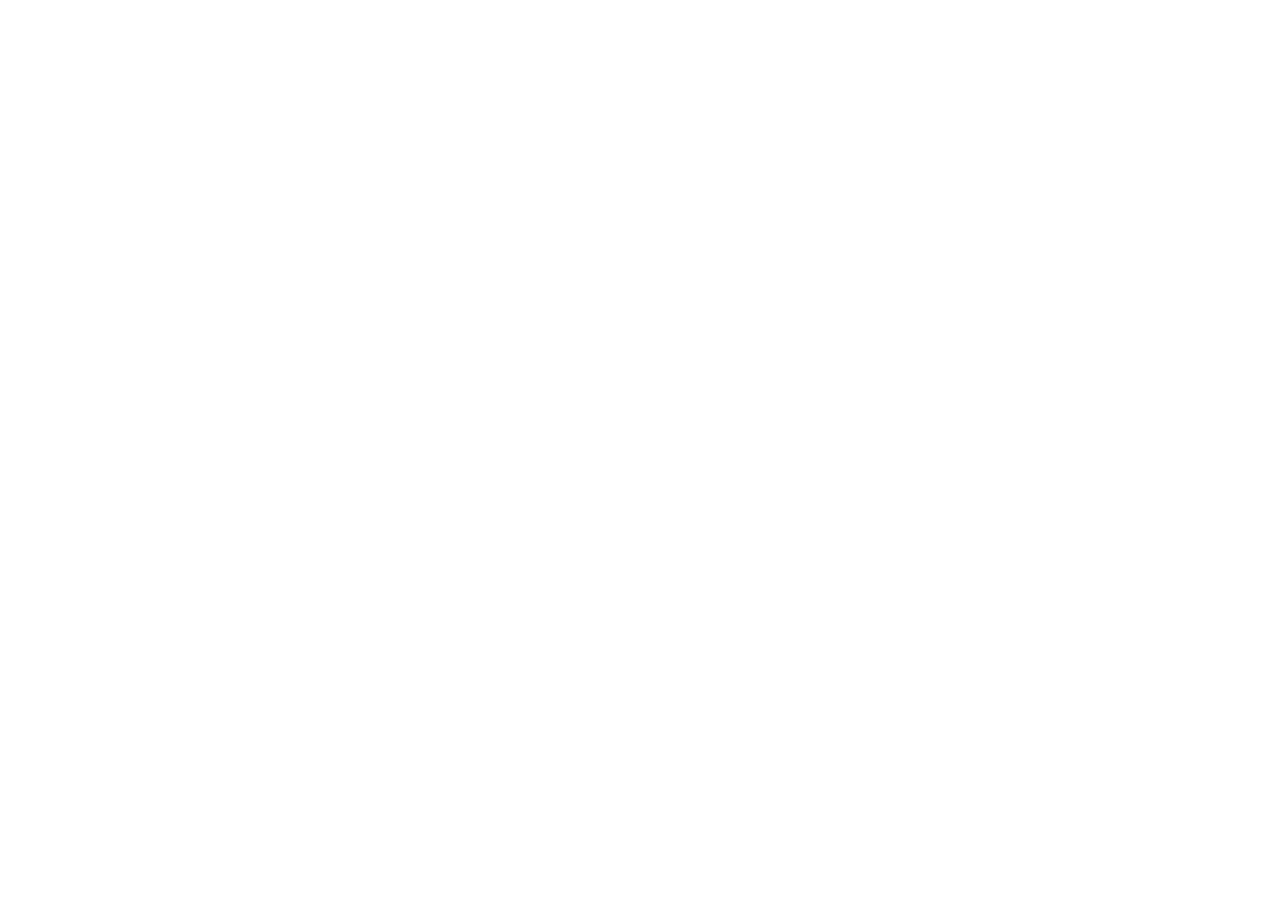
==== project-root/index.html @ b762bce4 "ove file" ====
<!DOCTYPE html>
<html lang="ko">

<head>
  <meta charset="UTF-8" />
  <title>유튜브 클론</title>
  <meta name="viewport" content="width=device-width, initial-scale=1.0" />
  <link href="https://cdn.jsdelivr.net/npm/bootstrap@5.3.0/dist/css/bootstrap.min.css" rel="stylesheet" />
  <link href="https://cdn.jsdelivr.net/npm/bootstrap-icons@1.10.5/font/bootstrap-icons.css" rel="stylesheet" />
  <link href="../css/head.css" rel="stylesheet" />
  <link href="../css/side.css" rel="stylesheet" />
  <link href="../css/card.css" rel="stylesheet" />
  <link href="../css/index.css" rel="stylesheet" />
</head>

<body>
  <!-- 헤더 -->
  <div id="header-container"></div>
  <!-- 사이드 바 -->
  <div id="side-container"></div>
  <!-- 메인 카드 -->

  <main>
    <div class="main-content" id="mainContent">
      <div id="card-container"></div>
    </div>
  </main>

  <script type="module" src="../js/include.js"></script>
</body>

</html>
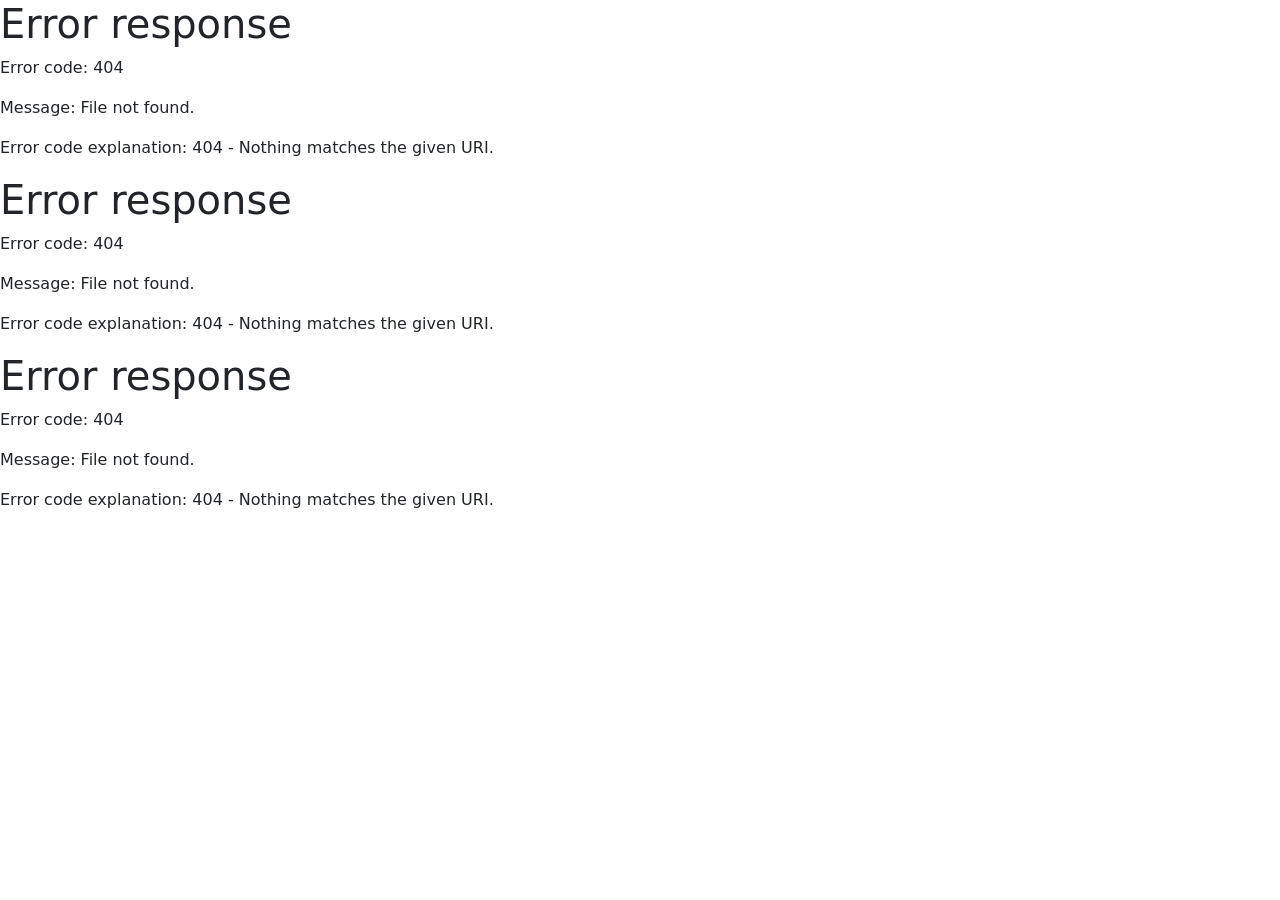
==== commit 51d8b5d3: "경로수정" ====
--- a/project-root/index.html
+++ b/project-root/index.html
@@ -7,10 +7,10 @@
   <meta name="viewport" content="width=device-width, initial-scale=1.0" />
   <link href="https://cdn.jsdelivr.net/npm/bootstrap@5.3.0/dist/css/bootstrap.min.css" rel="stylesheet" />
   <link href="https://cdn.jsdelivr.net/npm/bootstrap-icons@1.10.5/font/bootstrap-icons.css" rel="stylesheet" />
-  <link href="../css/head.css" rel="stylesheet" />
-  <link href="../css/side.css" rel="stylesheet" />
-  <link href="../css/card.css" rel="stylesheet" />
-  <link href="../css/index.css" rel="stylesheet" />
+  <link href="./css/head.css" rel="stylesheet" />
+  <link href="./css/side.css" rel="stylesheet" />
+  <link href="./css/card.css" rel="stylesheet" />
+  <link href="./css/index.css" rel="stylesheet" />
 </head>
 
 <body>
@@ -26,7 +26,7 @@
     </div>
   </main>
 
-  <script type="module" src="../js/include.js"></script>
+  <script type="module" src="./js/include.js"></script>
 </body>
 
 </html>
--- a/project-root/css/head.css
+++ b/project-root/css/head.css
@@ -0,0 +1,158 @@
+header {
+  background-color: rgb(29, 29, 29);
+  padding: 10px 20px;
+  position: fixed;
+  width: 100%;
+  z-index: 1000;
+}
+
+/* 헤더 정렬 */
+.header-row {
+  display: flex;
+  align-items: center;
+  justify-content: space-between;
+}
+
+/* 로고 */
+.logo img {
+  height: 40px;
+}
+
+.hamburger {
+  font-size: 30px;
+  color: rgb(255, 255, 255);
+}
+
+/* 검색창 */
+.search-col {
+  display: flex;
+  align-items: center;
+  justify-content: center;
+  gap: 10px;
+}
+
+.search-box {
+  background: rgb(255, 255, 255);
+  border-radius: 50px;
+  overflow: hidden;
+  height: 40px;
+  width: 100%;
+  max-width: 800px;
+  display: flex;
+  align-items: center;
+}
+
+.search-box input {
+  border: none;
+  padding: 10px 15px;
+  flex: 1;
+  outline: none;
+  font-size: 14px;
+  border-top-left-radius: 50px;
+  border-bottom-left-radius: 50px;
+}
+
+.search-btn {
+  background: rgb(217, 217, 217);
+  border: none;
+  padding: 0 15px;
+  height: 100%;
+  display: flex;
+  align-items: center;
+  justify-content: center;
+  border-top-right-radius: 50px;
+  border-bottom-right-radius: 50px;
+  cursor: pointer;
+}
+
+/* 마이크 버튼 */
+.mic-box button {
+  background: rgb(217, 217, 217);
+  border: none;
+  border-radius: 50%;
+  width: 40px;
+  height: 40px;
+  display: flex;
+  align-items: center;
+  justify-content: center;
+  cursor: pointer;
+}
+
+/* 프로필 아이콘 */
+.profile {
+  background: rgb(221, 221, 221);
+  border-radius: 50%;
+  width: 40px;
+  height: 40px;
+  display: flex;
+  align-items: center;
+  justify-content: center;
+}
+
+.profile i {
+  color: rgb(0, 0, 0);
+}
+
+.profile-popup {
+  position: absolute;
+  top: 60px;
+  right: 24px;
+  width: 260px;
+  background-color: rgb(36, 36, 36);
+  border-radius: 12px;
+  box-shadow: 0 4px 12px rgba(0, 0, 0, 0.4);
+  padding: 16px;
+  z-index: 1000;
+}
+
+.profile-icon {
+  display: flex;
+  justify-content: center;
+  align-items: center;
+  margin-bottom: 12px;
+}
+
+.profile-icon i {
+  font-size: 36px;
+  color: rgb(255, 255, 255);
+}
+
+.profile-table {
+  width: 100%;
+  font-size: 14px;
+  color: rgb(220, 220, 220);
+  margin-bottom: 16px;
+}
+
+.profile-table th {
+  text-align: left;
+  font-weight: normal;
+  color: rgb(150, 150, 150);
+  width: 70px;
+}
+
+.profile-table td {
+  word-break: break-word;
+}
+
+.profile-actions {
+  display: flex;
+  justify-content: space-between;
+  gap: 8px;
+}
+
+.profile-actions button {
+  flex: 1;
+  padding: 8px;
+  font-size: 14px;
+  background-color: rgb(60, 60, 60);
+  border: none;
+  border-radius: 8px;
+  color: white;
+  cursor: pointer;
+  transition: background-color 0.2s ease;
+}
+
+.profile-actions button:hover {
+  background-color: rgb(90, 90, 90);
+}
--- a/project-root/css/side.css
+++ b/project-root/css/side.css
@@ -0,0 +1,47 @@
+/* ===== 사이드 메뉴 ===== */
+.side-menu {
+  position: fixed;
+  top: 65px;
+  left: 0;
+  width: 80px;
+  height: calc(100% - 80px);
+  background-color: rgb(32, 32, 32);
+  color: rgb(255, 255, 255);
+  display: flex;
+  flex-direction: column;
+  align-items: center;
+  padding-top: 20px;
+  transform: translateX(-100%);
+  transition: transform 0.3s ease-in-out;
+  z-index: 999;
+}
+
+.side-menu.open {
+  transform: translateX(0);
+}
+
+.menu-item {
+  display: flex;
+  flex-direction: column;
+  margin-bottom: 30px;
+  text-align: center;
+}
+
+.menu-item a {
+  display: flex;
+  flex-direction: column;
+  align-items: center;
+  margin-right: 5px;
+  margin-bottom: 30px;
+  cursor: pointer;
+}
+
+.menu-item img {
+  height: 24px;
+  margin-bottom: 5px;
+}
+
+.menu-item span {
+  font-size: 12px;
+  color: rgb(255, 255, 255);
+}
--- a/project-root/css/card.css
+++ b/project-root/css/card.css
@@ -0,0 +1,122 @@
+/* ===== 영상 섹션 ===== */
+.video-section {
+  padding: 24px;
+}
+
+.video-grid {
+  display: flex;
+  flex-wrap: wrap;
+  gap: 20px;
+  justify-content: flex-start;
+}
+
+.video-card {
+  width: 470px;
+  background-color: rgb(24, 24, 24);
+  border-radius: 10px;
+  overflow: hidden;
+  transition: transform 0.2s ease-in-out;
+}
+
+.video-card:hover {
+  transform: scale(1.02);
+}
+
+.thumbnail-container {
+  width: 100%;
+  height: 270px;
+}
+
+.thumbnail {
+  width: 100%;
+  height: 100%;
+  object-fit: cover;
+}
+
+.video-info {
+  display: flex;
+  padding: 10px;
+}
+
+.channel-icon {
+  width: 36px;
+  height: 36px;
+  border-radius: 50%;
+  margin-right: 10px;
+}
+
+.video-text {
+  flex: 1;
+}
+
+.video-title {
+  font-size: 16px;
+  font-weight: bold;
+  margin: 0;
+  color: rgb(255, 255, 255);
+}
+
+.channel-name,
+.video-meta {
+  font-size: 14px;
+  color: rgb(170, 170, 170);
+  margin: 2px 0;
+}
+
+/* ===== 쇼츠 섹션 ===== */
+.shorts-section {
+  padding: 24px;
+  margin-top: 20px;
+  
+}
+
+.shorts-header .menu-item img {
+  width: 40px;
+  height: 40px;
+  object-fit: contain;
+}
+
+.shorts-header {
+  display: flex;
+  align-items: center;
+}
+
+.shorts-title {
+  font-size: 20px;
+  font-weight: bold;
+  color: rgb(255, 255, 255);
+}
+
+.shorts-row {
+  display: flex;
+  gap: 16px;
+  overflow-x: auto;
+  padding-bottom: 8px;
+}
+
+.shorts-card {
+  width: 220px;
+  background-color: rgb(24, 24, 24);
+  border-radius: 10px;
+  padding: 8px;
+  flex-shrink: 0;
+}
+
+.shorts-thumbnail {
+  width: 100%;
+  height: 391px;
+  border-radius: 8px;
+  object-fit: cover;
+}
+
+.shorts-title-text {
+  font-size: 14px;
+  color: rgb(255, 255, 255);
+  margin-top: 8px;
+}
+
+.shorts-meta {
+  font-size: 12px;
+  color: rgb(170, 170, 170);
+  margin: 4px 0 0;
+}
